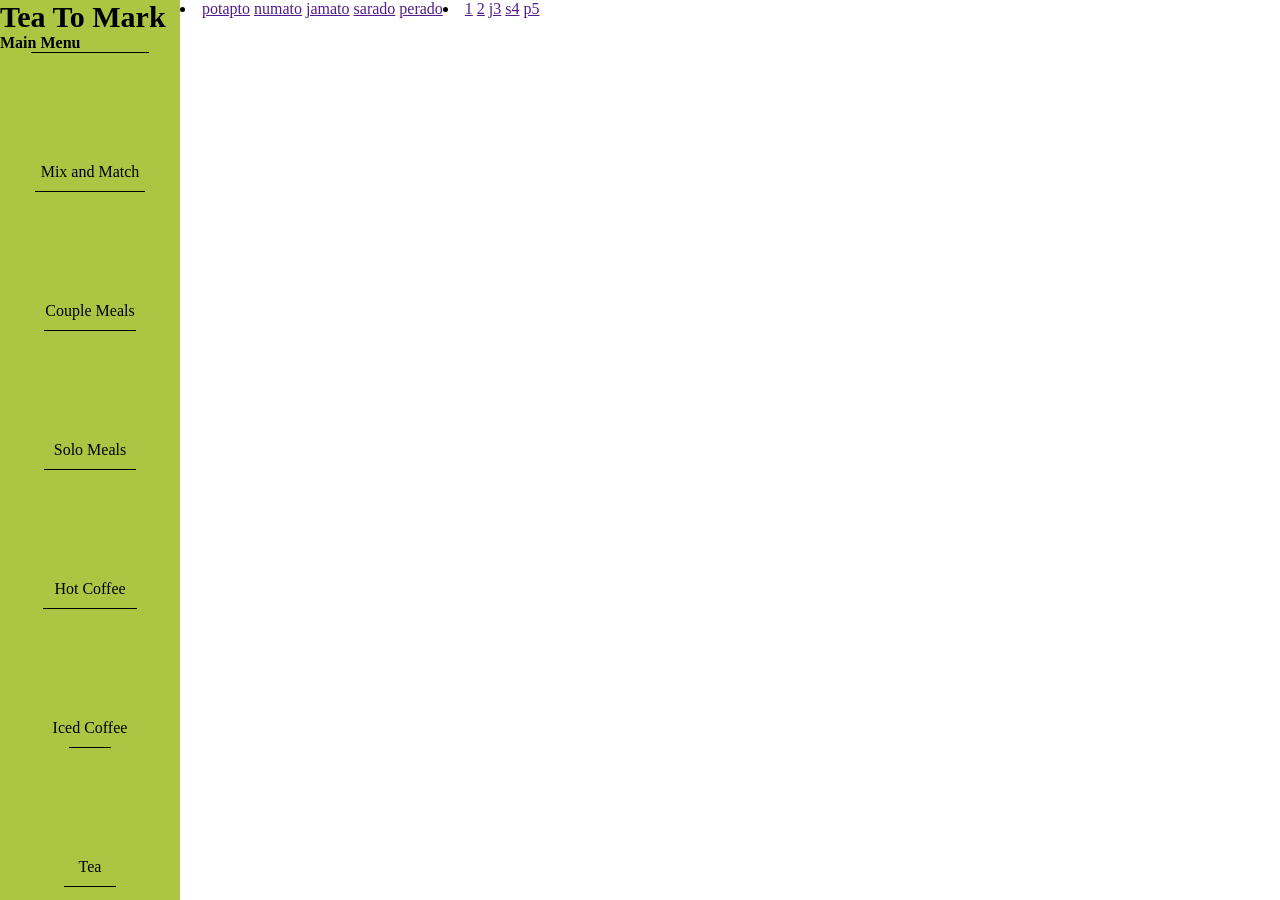
==== side.html @ ec646d8c "Add files via upload" ====
<!doctype html>
<html lang="en">
  <head>
    <meta charset="UTF-8" />
    <meta name="viewport" content="width=device-width, initial-scale=1.0" />
    <title>Document</title>
    <link rel="stylesheet" href="side.css" />
  </head>
  <body>
    <div class="container">
      <aside class="sidebar">
        <h1>Tea To Mark</h1>
        <h4><span>Main Menu</span></h4>
        <li class="side_list">
          <a class="menu" href="#"
            ><img src="picture/Mix and Match.png" alt="" /> Mix and Match</a
          >
          <a class="menu" href="#"
            ><img src="picture/Couple Meals.png" alt="" /> Couple Meals</a
          >
          <a class="menu" href="#"
            ><img src="picture/Solo Meals.png" alt="" />Solo Meals</a
          >
          <a class="menu" href="#"
            ><img src="picture/hot.png" alt="" />Hot Coffee</a
          >
          <a class="menu" href="#"
            ><img src="picture/iced.png" alt="" />Iced Coffee</a
          >
          <a class="menu" href="#"><img src="picture/tea.png" alt="" />Tea</a>
          <a class="menu" href="#"
            ><img src="picture/bites.png" alt="" />Bites</a
          >
        </li>
      </aside>

      <aside class="main">
        <div class="defult">
          <li>
            <a href="">potapto</a>
            <a href="">numato</a>
            <a href="">jamato</a>
            <a href="">sarado</a>
            <a href="">perado</a>
          </li>
        </div>
        <div class="mix_and_match">
          <li>
            <a href="">1</a>
            <a href="">2</a>
            <a href="">j3</a>
            <a href="">s4</a>
            <a href="">p5</a>
          </li>
        </div>
      </aside>
    </div>
  </body>
</html>
---- side.css ----
* {
    padding: 0;
    margin: 0;
}

h1{font-size: 30px;}
/* h1,h4{position: fixed;} */

.sidebar {
    position: fixed;
    top: 0; left: 0;
    height: 100%; width: 20vh;
    display: flex;
    flex-direction: column;
    background-color: rgb(173, 197, 67);
    overflow-y: auto;  /* para malagyan ng scroll */
}

.side_list {
    display: flex;
    flex-direction: column;
    padding-bottom: 20px;
    align-items: center;
    justify-content: center;
}
.menu {
    text-decoration: none;
    color: black;
    padding: 10px;
    display: grid;
    border-top: solid 1px;

}

.menu:hover{
    background-color: aqua;
}

img {
    height: 100px;

}

.main {
    position: fixed;
    top: 0; left: 20vh;
    display: flex;
    /* width: 70vh; */
}
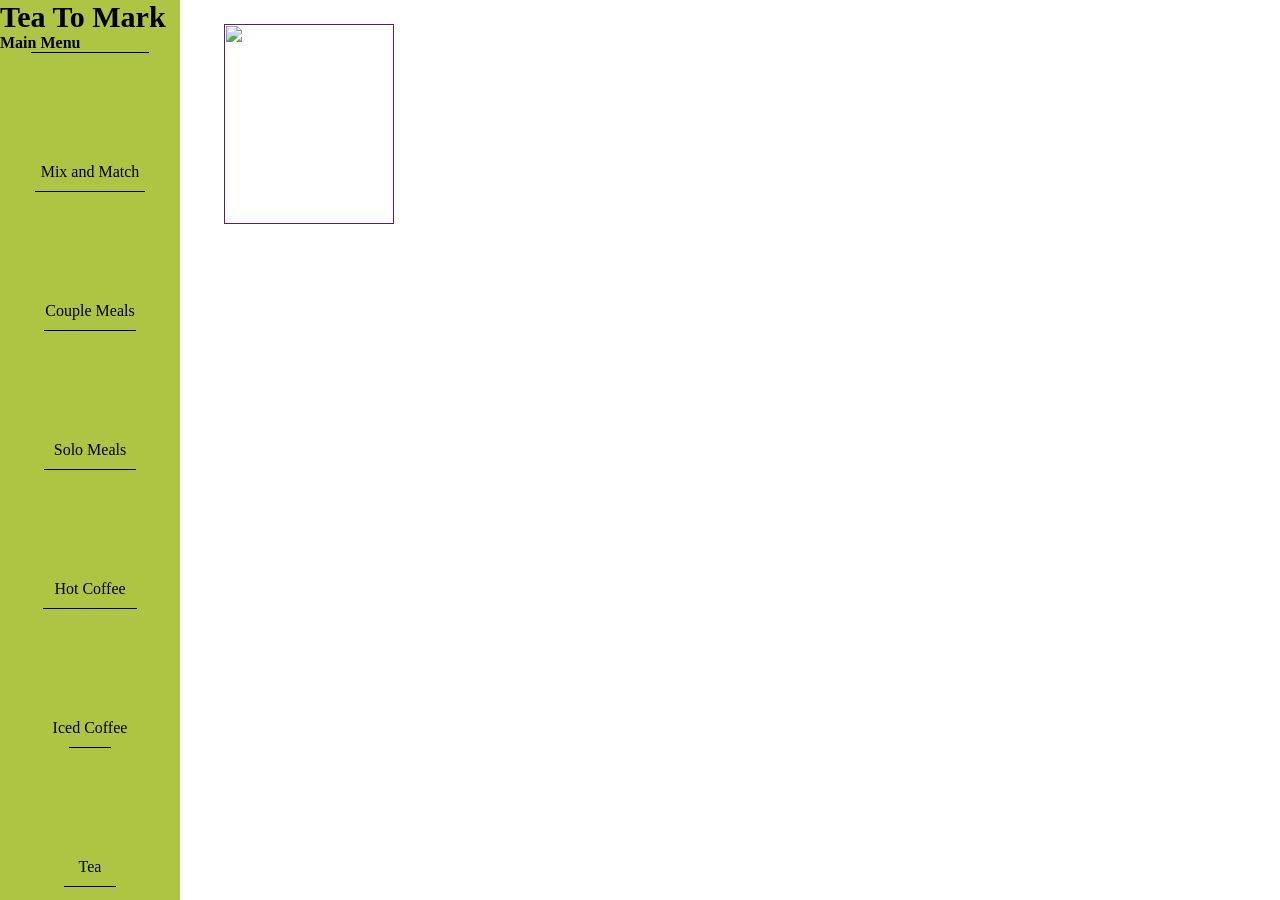
==== commit 7077e010: "Update side.html" ====
--- a/side.html
+++ b/side.html
@@ -12,30 +12,37 @@
         <h1>Tea To Mark</h1>
         <h4><span>Main Menu</span></h4>
         <li class="side_list">
-          <a class="menu" href="#"
-            ><img src="picture/Mix and Match.png" alt="" /> Mix and Match</a
+          <a class="menu" id="mix_and_match" href="#">
+            <img class="side_icon" src="picture/Mix and Match.png" alt="" /> Mix
+            and Match
+          </a>
+          <!-- <button class="startbtn">Order</button> -->
+          <a class="menu" id="couple_meal" href="#"
+            ><img class="side_icon" src="picture/Couple Meals.png" alt="" />
+            Couple Meals</a
           >
-          <a class="menu" href="#"
-            ><img src="picture/Couple Meals.png" alt="" /> Couple Meals</a
+          <a class="menu" id="solo_meal" href="#"
+            ><img class="side_icon" src="picture/Solo Meals.png" alt="" />Solo
+            Meals</a
           >
-          <a class="menu" href="#"
-            ><img src="picture/Solo Meals.png" alt="" />Solo Meals</a
+          <a class="menu" id="hot" href="#"
+            ><img class="side_icon" src="picture/hot.png" alt="" />Hot Coffee</a
           >
-          <a class="menu" href="#"
-            ><img src="picture/hot.png" alt="" />Hot Coffee</a
+          <a class="menu" id="iced" href="#"
+            ><img class="side_icon" src="picture/iced.png" alt="" />Iced
+            Coffee</a
           >
-          <a class="menu" href="#"
-            ><img src="picture/iced.png" alt="" />Iced Coffee</a
+          <a class="menu" id="tea" href="#"
+            ><img class="side_icon" src="picture/tea.png" alt="" />Tea</a
           >
-          <a class="menu" href="#"><img src="picture/tea.png" alt="" />Tea</a>
-          <a class="menu" href="#"
-            ><img src="picture/bites.png" alt="" />Bites</a
+          <a class="menu" id="bites" href="#"
+            ><img class="side_icon" src="picture/bites.png" alt="" />Bites</a
           >
         </li>
       </aside>
 
       <aside class="main">
-        <div class="defult">
+        <!-- <div class="defult active">
           <li>
             <a href="">potapto</a>
             <a href="">numato</a>
@@ -52,8 +59,130 @@
             <a href="">s4</a>
             <a href="">p5</a>
           </li>
+        </div> -->
+        <!-- <div class="bites">
+          <li>
+            <a href=""><img src="picture/bites/burger.png" alt="" /></a>
+            <a href=""><img src="picture/bites/chicken.png" alt="" /></a>
+            <a href=""><img src="picture/bites/fries.png" alt="" /></a>
+            <a href=""><img src="picture/bites/hotdog.png" alt="" /></a>
+            <a href=""><img src="picture/bites/pizza.png" alt="" /></a>
+            <a href=""><img src="picture/bites/shawarma.png" alt="" /></a>
+          </li>
+        </div> -->
+        <div class="bites">
+          <li>
+            <a href=""
+              ><img class="Afritado" src="picture/solo/Afritado.png" alt=""
+            /></a>
+            <a> <img class="Buldok" src="picture/solo/Buldok.png" alt="" /></a>
+            <a href=""
+              ><img class="Pilay" src="picture/solo/Chicken Pilay.png" alt=""
+            /></a>
+            <a href=""
+              ><img class="Chilog" src="picture/solo/Chilog.png" alt=""
+            /></a>
+            <a href=""
+              ><img
+                class="Pesto"
+                src="picture/solo/Garden Pesto Pasta.png"
+                alt=""
+            /></a>
+            <a href=""
+              ><img
+                class="Linguine"
+                src="picture/solo/Garlic Shrimp Linguine.png"
+                alt=""
+            /></a>
+            <a href=""
+              ><img
+                class="Tuna"
+                src="picture/solo/Mediterranean Tuna Salad.png"
+                alt=""
+            /></a>
+            <a href=""
+              ><img
+                class="Penne"
+                src="picture/solo/Penne Arrabbiata.png"
+                alt=""
+            /></a>
+            <a href=""
+              ><img class="Ramen" src="picture/solo/Ramen.png" alt=""
+            /></a>
+          </li>
+        </div>
+        <div class="hot">
+          <li>
+            <a href=""
+              ><img src="picture/hot coffee/americano coffee.png" alt=""
+            /></a>
+            <a href=""><img src="picture/hot coffee/Barako.png" alt="" /></a>
+            <a href=""
+              ><img
+                src="picture/hot coffee/Brown Butter Cinnamon Latte.png"
+                alt=""
+            /></a>
+            <a href=""
+              ><img src="picture/hot coffee/Cappuccino.png" alt=""
+            /></a>
+            <a href=""><img src="picture/hot coffee/crockpot.png" alt="" /></a>
+            <a href=""><img src="picture/hot coffee/Espresso.png" alt="" /></a>
+            <a href=""
+              ><img src="picture/hot coffee/greatest white.png" alt=""
+            /></a>
+            <a href=""><img src="picture/hot coffee/MIlo.png" alt="" /></a>
+          </li>
+        </div>
+        <div class="iced">
+          <li>
+            <a href=""
+              ><img src="picture/ice coffee/Caramel Macchiato.png" alt=""
+            /></a>
+            <a href=""
+              ><img
+                src="picture/ice coffee/Creamy Strawberry Milkshake.png"
+                alt=""
+            /></a>
+            <a href=""
+              ><img src="picture/ice coffee/Iced Coffee Splash.png" alt=""
+            /></a>
+            <a href=""
+              ><img src="picture/ice coffee/Iced Made Taho.png" alt=""
+            /></a>
+            <a href=""
+              ><img src="picture/ice coffee/iced Match Latte.png" alt=""
+            /></a>
+            <a href=""
+              ><img src="picture/ice coffee/Strawberry Matcha.png" alt=""
+            /></a>
+          </li>
+        </div>
+        <div class="bites">
+          <li>
+            <a href=""><img src="picture/tea/Blue Pea Fizz.png" alt="" /></a>
+            <a href=""><img src="picture/tea/Breeze.png" alt="" /></a>
+            <a href=""><img src="picture/tea/Nestea.png" alt="" /></a>
+            <a href=""><img src="picture/tea/Rose Infusion.png" alt="" /></a>
+            <a href=""><img src="picture/tea/smoothie.png" alt="" /></a>
+            <a href=""><img src="picture/tea/spritemixz.png" alt="" /></a>
+            <a href=""><img src="picture/tea/wine cocktails.png" alt="" /></a>
+          </li>
+        </div>
+        <div class="bites">
+          <li>
+            <a href=""><img src="picture/bites/burger.png" alt="" /></a>
+            <a href=""><img src="picture/bites/cockies.png" alt="" /></a>
+            <a href=""><img src="picture/bites/chicken.png" alt="" /></a>
+            <a href=""><img src="picture/bites/Croissant.png" alt="" /></a>
+            <a href=""><img src="picture/bites/CupCake.png" alt="" /></a>
+            <a href=""><img src="picture/bites/fries.png" alt="" /></a>
+            <a href=""><img src="picture/bites/hotdog.png" alt="" /></a>
+            <a href=""><img src="picture/bites/pizza.png" alt="" /></a>
+            <a href=""><img src="picture/bites/shawarma.png" alt="" /></a>
+          </li>
         </div>
       </aside>
     </div>
   </body>
+  <script src="side.js"></script>
 </html>
--- a/side.css
+++ b/side.css
@@ -9,11 +9,12 @@
 .sidebar {
     position: fixed;
     top: 0; left: 0;
-    height: 100%; width: 20vh;
+    height: 100%; width: 180px;
     display: flex;
     flex-direction: column;
     background-color: rgb(173, 197, 67);
     overflow-y: auto;  /* para malagyan ng scroll */
+    z-index: 10;
 }
 
 .side_list {
@@ -22,6 +23,7 @@
     padding-bottom: 20px;
     align-items: center;
     justify-content: center;
+    list-style: none; /* remove bullet points */
 }
 .menu {
     text-decoration: none;
@@ -35,15 +37,45 @@
 .menu:hover{
     background-color: aqua;
 }
-
+.side_icon{height: 100px;}
 img {
     height: 100px;
+    
 
 }
+
+
+/* .crop{
+    height: 200px;
+    background-color: red;
+} */
+
+
+.Buldok, .Pilay, .Chilog, .Pesto, .Linguine,.Tuna,.Penne,.Ramen{ 
+    height: 200px;
+    
+    }
+    .Afritado{height: 180px;}
+    .Tuna{height: 250px;}
+    .Linguine{width: 170px;}
+    .Buldok{height: 150px;}
 
 .main {
     position: fixed;
     top: 0; left: 20vh;
+    
+    /* align-items: center; */
+    /* width: 70vh; */
+    height: 100vh;  /* need nito para mag scroll */
+    /* min-width: 100vh; */
+    overflow-y: auto;  /* to scroll */
+    padding: 24px;
+    flex-direction: column;
+    list-style: none; /* remove bullet points */
+}
+
+/* .bites {
     display: flex;
-    /* width: 70vh; */
-}+    justify-content: center;
+    align-items: center;
+} */
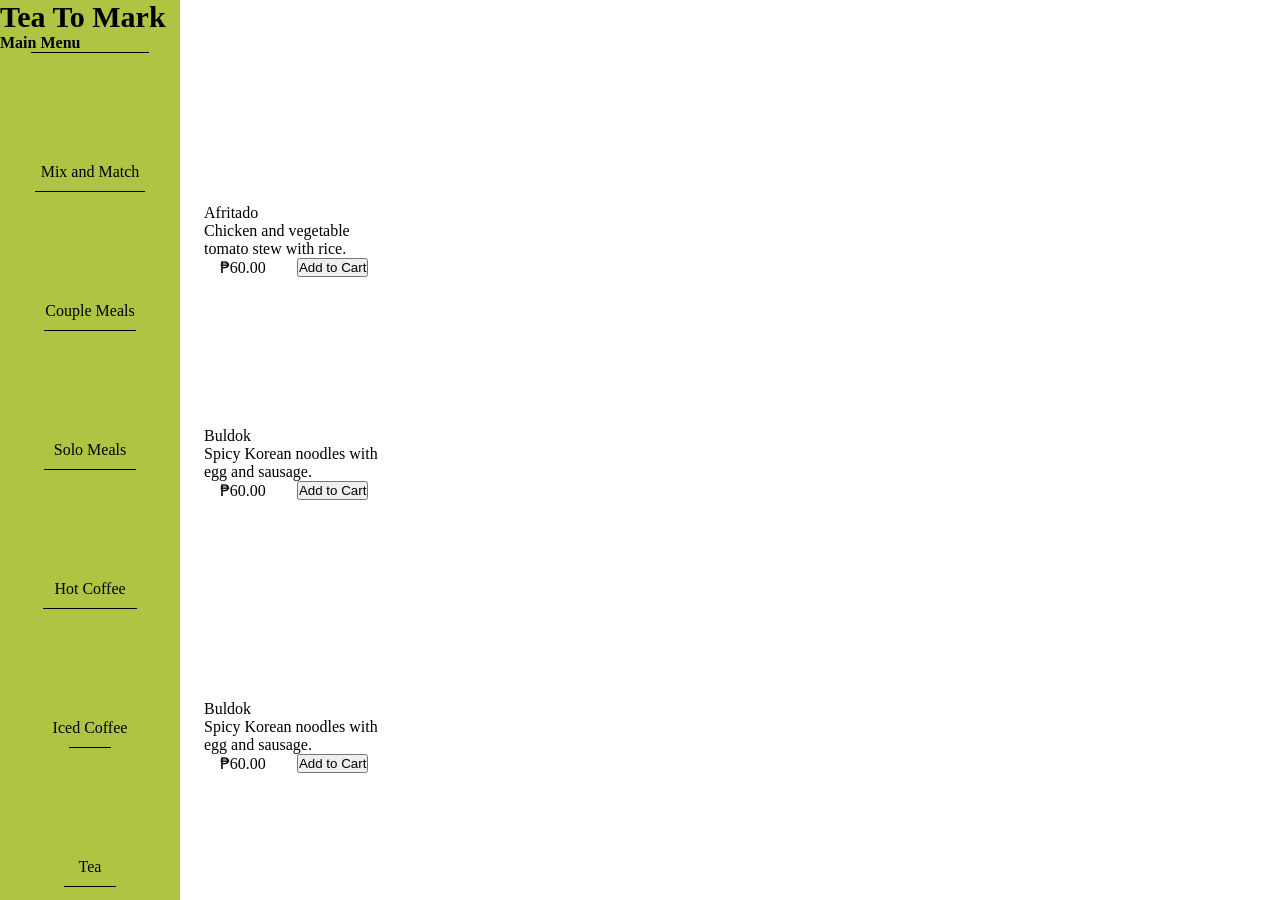
==== commit c3f64f24: "Enhance side.html with Font Awesome and item details nasa new folder sya sa webdev" ====
--- a/side.html
+++ b/side.html
@@ -5,6 +5,13 @@
     <meta name="viewport" content="width=device-width, initial-scale=1.0" />
     <title>Document</title>
     <link rel="stylesheet" href="side.css" />
+    <link
+      rel="stylesheet"
+      href="https://cdnjs.cloudflare.com/ajax/libs/font-awesome/7.0.1/css/all.min.css"
+      integrity="sha512-2SwdPD6INVrV/lHTZbO2nodKhrnDdJK9/kg2XD1r9uGqPo1cUbujc+IYdlYdEErWNu69gVcYgdxlmVmzTWnetw=="
+      crossorigin="anonymous"
+      referrerpolicy="no-referrer"
+    />
   </head>
   <body>
     <div class="container">
@@ -72,43 +79,198 @@
         </div> -->
         <div class="bites">
           <li>
-            <a href=""
-              ><img class="Afritado" src="picture/solo/Afritado.png" alt=""
-            /></a>
-            <a> <img class="Buldok" src="picture/solo/Buldok.png" alt="" /></a>
-            <a href=""
-              ><img class="Pilay" src="picture/solo/Chicken Pilay.png" alt=""
-            /></a>
-            <a href=""
-              ><img class="Chilog" src="picture/solo/Chilog.png" alt=""
-            /></a>
-            <a href=""
-              ><img
-                class="Pesto"
-                src="picture/solo/Garden Pesto Pasta.png"
-                alt=""
-            /></a>
-            <a href=""
-              ><img
-                class="Linguine"
-                src="picture/solo/Garlic Shrimp Linguine.png"
-                alt=""
-            /></a>
-            <a href=""
-              ><img
-                class="Tuna"
-                src="picture/solo/Mediterranean Tuna Salad.png"
-                alt=""
-            /></a>
-            <a href=""
-              ><img
-                class="Penne"
-                src="picture/solo/Penne Arrabbiata.png"
-                alt=""
-            /></a>
-            <a href=""
-              ><img class="Ramen" src="picture/solo/Ramen.png" alt=""
-            /></a>
+            <!-- <a href="">
+              <div class="food">
+                <img class="Afritado" src="picture/solo/Afritado.png" alt="" />
+                <div class="info">
+                  <div class="top_info">
+                    <p class="title">Afritado</p>
+                    <p class="price">₱60</p>
+                  </div>
+                  <button>Buy</button>
+                </div>
+              </div>
+            </a> -->
+            <a>
+              <div class="food">
+                <img class="Afritado" src="picture/solo/Afritado.png" alt="" />
+                <div class="info">
+                  <p class="title">Afritado</p>
+                  <p class="descept">
+                    Chicken and vegetable tomato stew with rice.
+                  </p>
+                  <div class="top_info">
+                    <p class="price">₱60.00</p>
+                    <button>
+                      Add to Cart <i class="fa-solid fa-cart-shopping"></i>
+                    </button>
+                  </div>
+                </div>
+              </div>
+            </a>
+            <a>
+              <div class="food">
+                <img class="Buldok" src="picture/solo/Buldok.png" alt="" />
+                <div class="info">
+                  <p class="title">Buldok</p>
+                  <p class="descept">
+                    Spicy Korean noodles with egg and sausage.
+                  </p>
+                  <div class="top_info">
+                    <p class="price">₱60.00</p>
+                    <button>
+                      Add to Cart <i class="fa-solid fa-cart-shopping"></i>
+                    </button>
+                  </div>
+                </div>
+              </div>
+            </a>
+
+            <a>
+              <div class="food">
+                <img
+                  class="Pilay"
+                  src="picture/solo/Chicken Pilay.png"
+                  alt=""
+                />
+                <div class="info">
+                  <p class="title">Buldok</p>
+                  <p class="descept">
+                    Spicy Korean noodles with egg and sausage.
+                  </p>
+                  <div class="top_info">
+                    <p class="price">₱60.00</p>
+                    <button>
+                      Add to Cart <i class="fa-solid fa-cart-shopping"></i>
+                    </button>
+                  </div>
+                </div>
+              </div>
+            </a>
+
+            <a>
+              <div class="food">
+                <img class="Chilog" src="picture/solo/Chilog.png" alt="" />
+                <div class="info">
+                  <p class="title">Buldok</p>
+                  <p class="descept">
+                    Spicy Korean noodles with egg and sausage.
+                  </p>
+                  <div class="top_info">
+                    <p class="price">₱60.00</p>
+                    <button>
+                      Add to Cart <i class="fa-solid fa-cart-shopping"></i>
+                    </button>
+                  </div>
+                </div>
+              </div>
+            </a>
+
+            <a>
+              <div class="food">
+                <img
+                  class="Pesto"
+                  src="picture/solo/Garden Pesto Pasta.png"
+                  alt=""
+                />
+                <div class="info">
+                  <p class="title">Buldok</p>
+                  <p class="descept">
+                    Spicy Korean noodles with egg and sausage.
+                  </p>
+                  <div class="top_info">
+                    <p class="price">₱60.00</p>
+                    <button>
+                      Add to Cart <i class="fa-solid fa-cart-shopping"></i>
+                    </button>
+                  </div>
+                </div>
+              </div>
+            </a>
+
+            <a>
+              <div class="food">
+                <img
+                  class="Linguine"
+                  src="picture/solo/Garlic Shrimp Linguine.png"
+                  alt=""
+                />
+                <div class="info">
+                  <p class="title">Buldok</p>
+                  <p class="descept">
+                    Spicy Korean noodles with egg and sausage.
+                  </p>
+                  <div class="top_info">
+                    <p class="price">₱60.00</p>
+                    <button>
+                      Add to Cart <i class="fa-solid fa-cart-shopping"></i>
+                    </button>
+                  </div>
+                </div>
+              </div>
+            </a>
+
+            <a>
+              <div class="food">
+                <img
+                  class="Tuna"
+                  src="picture/solo/Mediterranean Tuna Salad.png"
+                  alt=""
+                />
+                <div class="info">
+                  <p class="title">Buldok</p>
+                  <p class="descept">
+                    Spicy Korean noodles with egg and sausage.
+                  </p>
+                  <div class="top_info">
+                    <p class="price">₱60.00</p>
+                    <button>
+                      Add to Cart <i class="fa-solid fa-cart-shopping"></i>
+                    </button>
+                  </div>
+                </div>
+              </div>
+            </a>
+
+            <a>
+              <div class="food">
+                <img
+                  class="Penne"
+                  src="picture/solo/Penne Arrabbiata.png"
+                  alt=""
+                />
+                <div class="info">
+                  <p class="title">Buldok</p>
+                  <p class="descept">
+                    Spicy Korean noodles with egg and sausage.
+                  </p>
+                  <div class="top_info">
+                    <p class="price">₱60.00</p>
+                    <button>
+                      Add to Cart <i class="fa-solid fa-cart-shopping"></i>
+                    </button>
+                  </div>
+                </div>
+              </div>
+            </a>
+
+            <a>
+              <div class="food">
+                <img class="Ramen" src="picture/solo/Ramen.png" alt="" />
+                <div class="info">
+                  <p class="title">Buldok</p>
+                  <p class="descept">
+                    Spicy Korean noodles with egg and sausage.
+                  </p>
+                  <div class="top_info">
+                    <p class="price">₱60.00</p>
+                    <button>
+                      Add to Cart <i class="fa-solid fa-cart-shopping"></i>
+                    </button>
+                  </div>
+                </div>
+              </div>
+            </a>
           </li>
         </div>
         <div class="hot">
--- a/side.css
+++ b/side.css
@@ -60,6 +60,21 @@
     .Linguine{width: 170px;}
     .Buldok{height: 150px;}
 
+
+.food{
+    display: flex;
+    flex-direction: column;
+    width: 180px;
+}
+.food.button{
+    width: 50px;
+}
+.top_info{
+    display: flex;
+    justify-content: space-around;
+    /* text-decoration: underline; */
+}
+
 .main {
     position: fixed;
     top: 0; left: 20vh;
@@ -79,3 +94,4 @@
     justify-content: center;
     align-items: center;
 } */
+
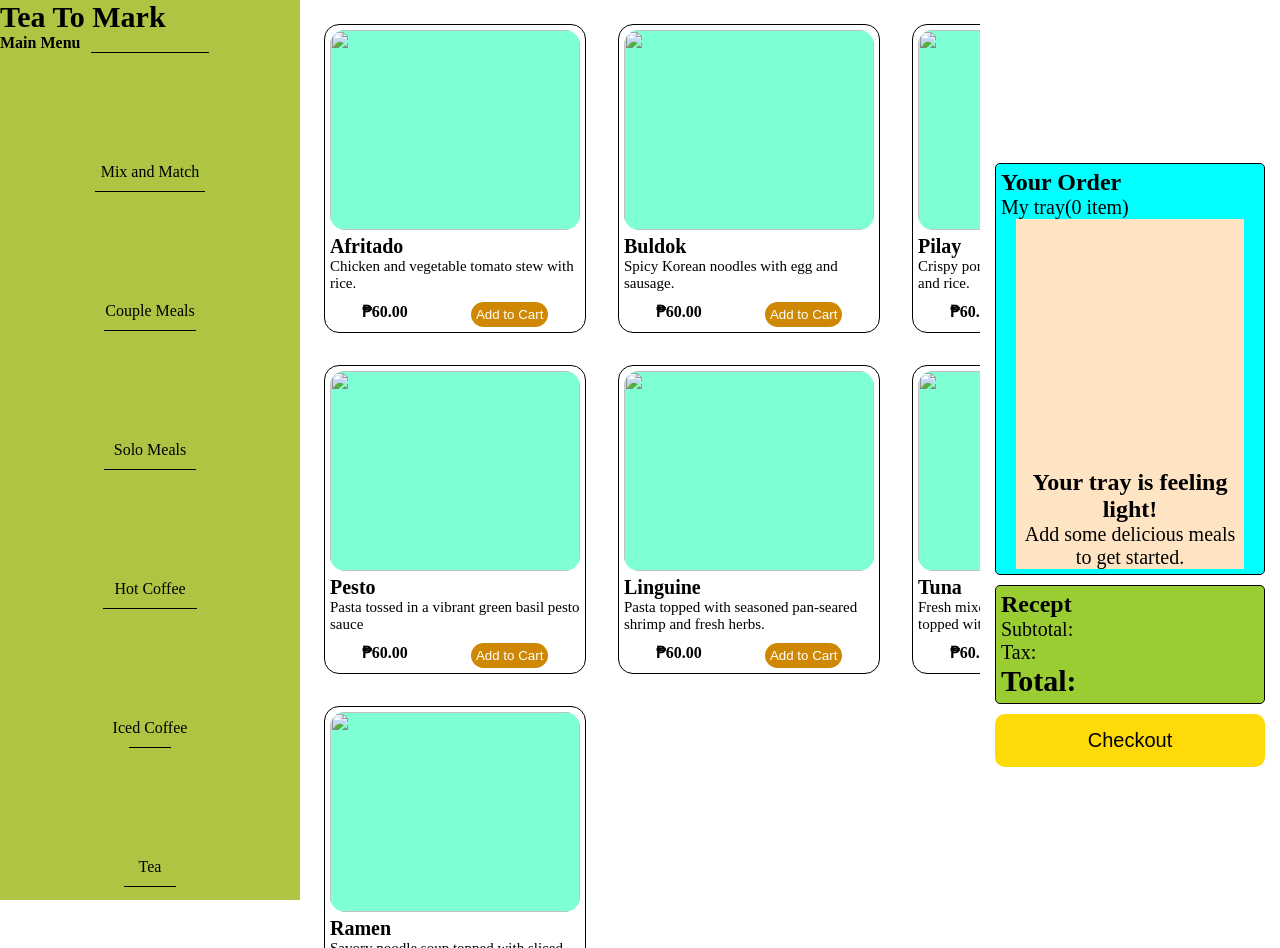
==== commit c170884e: "Update side.html" ====
--- a/side.html
+++ b/side.html
@@ -134,9 +134,9 @@
                   alt=""
                 />
                 <div class="info">
-                  <p class="title">Buldok</p>
-                  <p class="descept">
-                    Spicy Korean noodles with egg and sausage.
+                  <p class="title">Pilay</p>
+                  <p class="descept">
+                    Crispy pork cutlet with Japanese curry and rice.
                   </p>
                   <div class="top_info">
                     <p class="price">₱60.00</p>
@@ -152,9 +152,9 @@
               <div class="food">
                 <img class="Chilog" src="picture/solo/Chilog.png" alt="" />
                 <div class="info">
-                  <p class="title">Buldok</p>
-                  <p class="descept">
-                    Spicy Korean noodles with egg and sausage.
+                  <p class="title">Chilog</p>
+                  <p class="descept">
+                    Crispy cutlet and egg in savory broth over rice.
                   </p>
                   <div class="top_info">
                     <p class="price">₱60.00</p>
@@ -174,9 +174,9 @@
                   alt=""
                 />
                 <div class="info">
-                  <p class="title">Buldok</p>
-                  <p class="descept">
-                    Spicy Korean noodles with egg and sausage.
+                  <p class="title">Pesto</p>
+                  <p class="descept">
+                    Pasta tossed in a vibrant green basil pesto sauce
                   </p>
                   <div class="top_info">
                     <p class="price">₱60.00</p>
@@ -196,9 +196,10 @@
                   alt=""
                 />
                 <div class="info">
-                  <p class="title">Buldok</p>
-                  <p class="descept">
-                    Spicy Korean noodles with egg and sausage.
+                  <p class="title">Linguine</p>
+                  <p class="descept">
+                    Pasta topped with seasoned pan-seared shrimp and fresh
+                    herbs.
                   </p>
                   <div class="top_info">
                     <p class="price">₱60.00</p>
@@ -218,9 +219,10 @@
                   alt=""
                 />
                 <div class="info">
-                  <p class="title">Buldok</p>
-                  <p class="descept">
-                    Spicy Korean noodles with egg and sausage.
+                  <p class="title">Tuna</p>
+                  <p class="descept">
+                    Fresh mixed greens and cherry tomatoes topped with sliced
+                    grilled meat.
                   </p>
                   <div class="top_info">
                     <p class="price">₱60.00</p>
@@ -240,9 +242,10 @@
                   alt=""
                 />
                 <div class="info">
-                  <p class="title">Buldok</p>
-                  <p class="descept">
-                    Spicy Korean noodles with egg and sausage.
+                  <p class="title">Penne</p>
+                  <p class="descept">
+                    Penne pasta coated in a rich red tomato sauce and garnished
+                    with basil.
                   </p>
                   <div class="top_info">
                     <p class="price">₱60.00</p>
@@ -258,26 +261,44 @@
               <div class="food">
                 <img class="Ramen" src="picture/solo/Ramen.png" alt="" />
                 <div class="info">
-                  <p class="title">Buldok</p>
-                  <p class="descept">
-                    Spicy Korean noodles with egg and sausage.
-                  </p>
-                  <div class="top_info">
-                    <p class="price">₱60.00</p>
-                    <button>
-                      Add to Cart <i class="fa-solid fa-cart-shopping"></i>
-                    </button>
-                  </div>
-                </div>
-              </div>
-            </a>
-          </li>
-        </div>
-        <div class="hot">
-          <li>
-            <a href=""
-              ><img src="picture/hot coffee/americano coffee.png" alt=""
-            /></a>
+                  <p class="title">Ramen</p>
+                  <p class="descept">
+                    Savory noodle soup topped with sliced beef, a soft-boiled
+                    egg, and green onions.
+                  </p>
+                  <div class="top_info">
+                    <p class="price">₱60.00</p>
+                    <button>
+                      Add to Cart <i class="fa-solid fa-cart-shopping"></i>
+                    </button>
+                  </div>
+                </div>
+              </div>
+            </a>
+          </li>
+        </div>
+
+        <!-- <div class="hot">
+          
+          <li>
+            <a>
+              <div class="food">
+                <img src="picture/hot coffee/americano coffee.png" alt="" />
+                <div class="info">
+                  <p class="title">Afritado</p>
+                  <p class="descept">
+                    Chicken and vegetable tomato stew with rice.
+                  </p>
+                  <div class="top_info">
+                    <p class="price">₱60.00</p>
+                    <button>
+                      Add to Cart <i class="fa-solid fa-cart-shopping"></i>
+                    </button>
+                  </div>
+                </div>
+              </div>
+            </a>
+            <a href=""></a>
             <a href=""><img src="picture/hot coffee/Barako.png" alt="" /></a>
             <a href=""
               ><img
@@ -342,7 +363,25 @@
             <a href=""><img src="picture/bites/pizza.png" alt="" /></a>
             <a href=""><img src="picture/bites/shawarma.png" alt="" /></a>
           </li>
-        </div>
+        </div>-->
+      </aside>
+      <aside class="info_sidebar">
+        <div class="order">
+          <h2>Your Order</h2>
+          <p>My tray(0 item)</p>
+          <div class="no_item">
+            <img class="bag" src="picture/noItem.png" alt="" />
+            <h2>Your tray is feeling light!</h2>
+            <p>Add some delicious meals to get started.</p>
+          </div>
+        </div>
+        <div class="payment">
+          <h2>Recept</h2>
+          <p>Subtotal:</p>
+          <p>Tax:</p>
+          <h1>Total:</h1>
+        </div>
+        <button class="Checkout">Checkout</button>
       </aside>
     </div>
   </body>
--- a/side.css
+++ b/side.css
@@ -3,19 +3,45 @@
     margin: 0;
 }
 
+/* .main {min-height: 100vh;} */
+
 h1{font-size: 30px;}
 /* h1,h4{position: fixed;} */
 
+
+.container {
+    display: grid;
+    grid-template-columns: 300px 1fr 300px;
+    height: 100vh; 
+}
+
 .sidebar {
-    position: fixed;
-    top: 0; left: 0;
-    height: 100%; width: 180px;
     display: flex;
     flex-direction: column;
     background-color: rgb(173, 197, 67);
-    overflow-y: auto;  /* para malagyan ng scroll */
-    z-index: 10;
+    overflow-y: auto;  
+    z-index: 10; 
 }
+
+.main {
+    height: 100%; 
+    display: flex;
+    flex-direction: column;
+    overflow-y: auto;  
+    padding: 24px;
+    list-style: none; 
+}
+
+.info_sidebar {
+    height: 100%;
+    padding: 15px;
+    display: flex;
+    flex-direction: column;
+    gap: 10px;
+    justify-content: center;
+}
+
+
 
 .side_list {
     display: flex;
@@ -52,20 +78,30 @@
 
 
 .Buldok, .Pilay, .Chilog, .Pesto, .Linguine,.Tuna,.Penne,.Ramen{ 
-    height: 200px;
+    height: 200px; width: 250px;
     
     }
-    .Afritado{height: 180px;}
-    .Tuna{height: 250px;}
-    .Linguine{width: 170px;}
-    .Buldok{height: 150px;}
+    .Afritado{height: 200px;width: 250px;}
+    .Tuna{height: 200px;width: 250px;}
+    .Linguine{height: 200px;width: 250px;}
+    .Buldok{height: 200px;width: 250px;}
 
 
 .food{
     display: flex;
     flex-direction: column;
-    width: 180px;
+    width: 250px;
+    border: 1px solid;
+    padding: 5px;
+    border-radius: 15px;
 }
+
+.food img{
+    background-color: aquamarine;
+    border-radius: 15px;
+    margin-bottom: 5px;
+}
+
 .food.button{
     width: 50px;
 }
@@ -73,25 +109,78 @@
     display: flex;
     justify-content: space-around;
     /* text-decoration: underline; */
+    margin-top: 10px;
 }
 
-.main {
-    position: fixed;
-    top: 0; left: 20vh;
-    
-    /* align-items: center; */
-    /* width: 70vh; */
-    height: 100vh;  /* need nito para mag scroll */
-    /* min-width: 100vh; */
-    overflow-y: auto;  /* to scroll */
-    padding: 24px;
-    flex-direction: column;
-    list-style: none; /* remove bullet points */
+
+.bites {
+    padding-bottom: 50px;
 }
 
-/* .bites {
+.descept{
+    font-size: 15px;
+}
+
+.title {
+    font-size: 20px;
+    font-weight: 600;
+}
+
+.price{
+    font-weight: 600;
+}
+
+.top_info button{
+    background-color: rgb(207, 136, 4);
+    border: none;
+    padding: 5px;
+    border-radius: 50px;
+    color: white;
+}
+
+
+.bites li{
+    display: grid;
+    grid-template-columns: repeat(4,1fr);
+    gap: 2rem;
+}
+
+
+
+/* info side bar */
+.order, .payment {
+    border: 1px solid; border-radius: 5px; padding: 5px; width: auto; background-color: yellowgreen;
+}
+
+.order{
+   /* display: flex;
+   flex-direction: column;
+   justify-content: center;
+   align-items: center; */
+   background-color: aqua;
+
+}
+
+.no_item {
     display: flex;
+    flex-direction: column;
     justify-content: center;
     align-items: center;
-} */
+    /* width: 100%; */
+    background-color: bisque;
+    margin:  0 15px 0 15px;
+    text-align: center;
+}
+ .bag{
+    height: 250px;
+ }
 
+ .order p, .payment p{font-size: 20px;}
+
+ .Checkout {
+    background-color: rgba(255, 217, 0, 0.966);
+    border: none;
+    font-size: 20px;
+    padding: 15px;
+    border-radius: 10px;
+ }
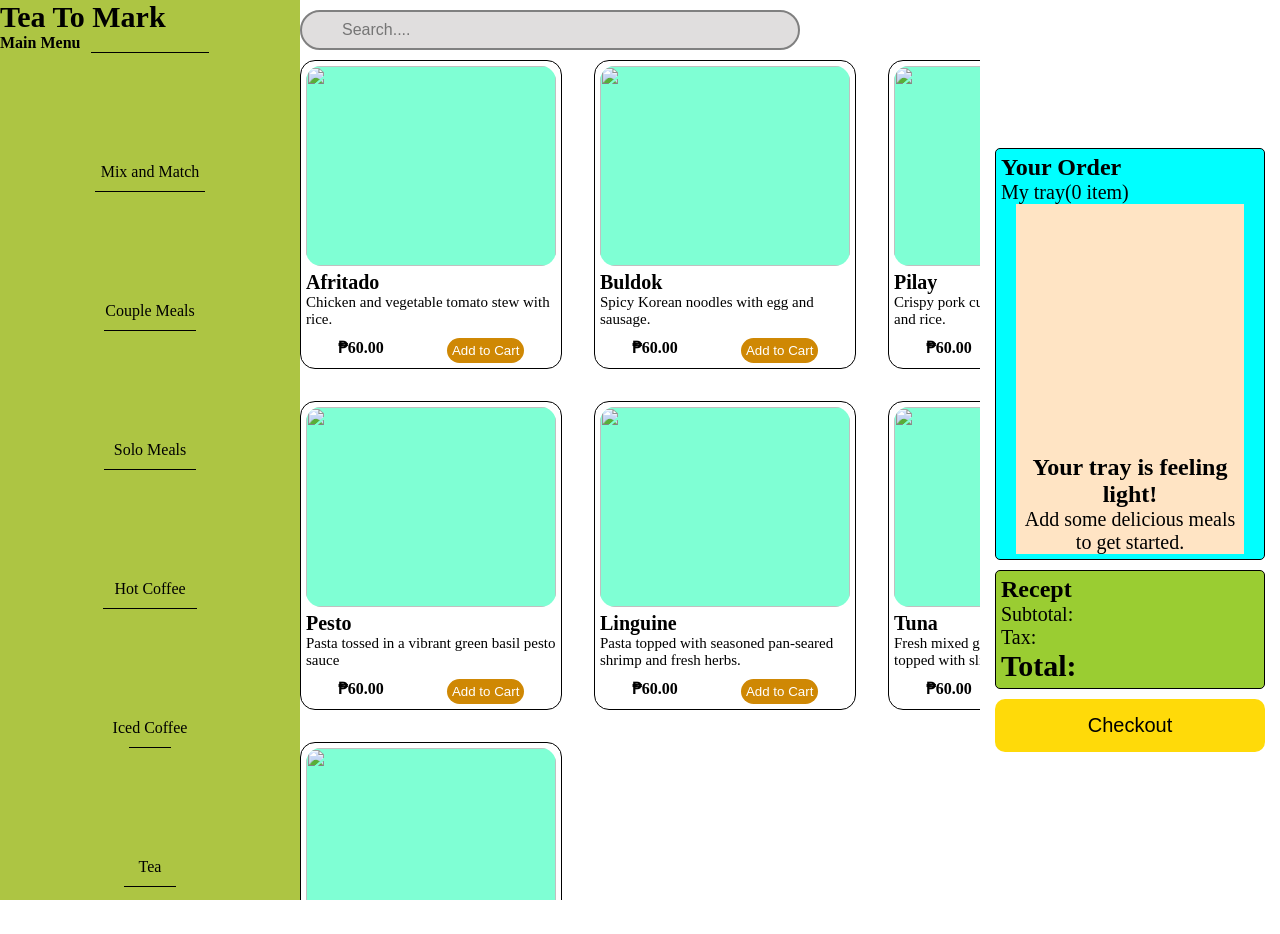
==== commit c37c11b9: "Update print statement to 'Goodbye World'" ====
--- a/side.html
+++ b/side.html
@@ -49,6 +49,14 @@
       </aside>
 
       <aside class="main">
+        <!-- <div class="nav">
+          <input type="Search" />
+          <p><i class="fa-solid fa-magnifying-glass"></i>Search....</p>
+        </div> -->
+        <div class="nav">
+          <i class="fa-solid fa-magnifying-glass search-icon"></i>
+          <input type="search" placeholder="Search...." />
+        </div>
         <!-- <div class="defult active">
           <li>
             <a href="">potapto</a>
--- a/side.css
+++ b/side.css
@@ -1,6 +1,12 @@
 * {
     padding: 0;
     margin: 0;
+}
+
+html, body {
+    height: 100vh;
+    width: 100vw;
+    overflow: hidden; /* Prevents the whole page from scrolling */
 }
 
 /* .main {min-height: 100vh;} */
@@ -28,12 +34,13 @@
     display: flex;
     flex-direction: column;
     overflow-y: auto;  
-    padding: 24px;
+    padding-top: 10px;
+    padding-bottom: 24px;
     list-style: none; 
 }
 
 .info_sidebar {
-    height: 100%;
+    max-height: 100vh;
     padding: 15px;
     display: flex;
     flex-direction: column;
@@ -184,3 +191,45 @@
     padding: 15px;
     border-radius: 10px;
  }
+
+ /* .nav input{
+    height: 2rem;
+    width: 100vh;
+    border-radius: 50px;
+    border: 2px solid gray;
+    background-color: rgb(224, 222, 222);
+ }
+
+ .nav p{
+    position: relative;
+    top: -50%;
+    font-size: 20px;
+    left:1%;
+ } */
+
+ .nav {
+  position: relative; 
+  width: 100%; 
+  max-width: 500px;
+}
+
+.nav input {
+  height: 2.5rem;
+  width: 100%;
+  border-radius: 50px;
+  border: 2px solid gray;
+  background-color: rgb(224, 222, 222);
+  padding-left: 2.5rem; 
+  font-size: 16px;
+  outline: none; 
+  margin-bottom: 10px;
+}
+
+.nav .search-icon {
+  position: absolute;
+  left: 1rem;
+  top: 37%;
+  transform: translateY(-50%); 
+  color: #666;
+  font-size: 18px;
+}
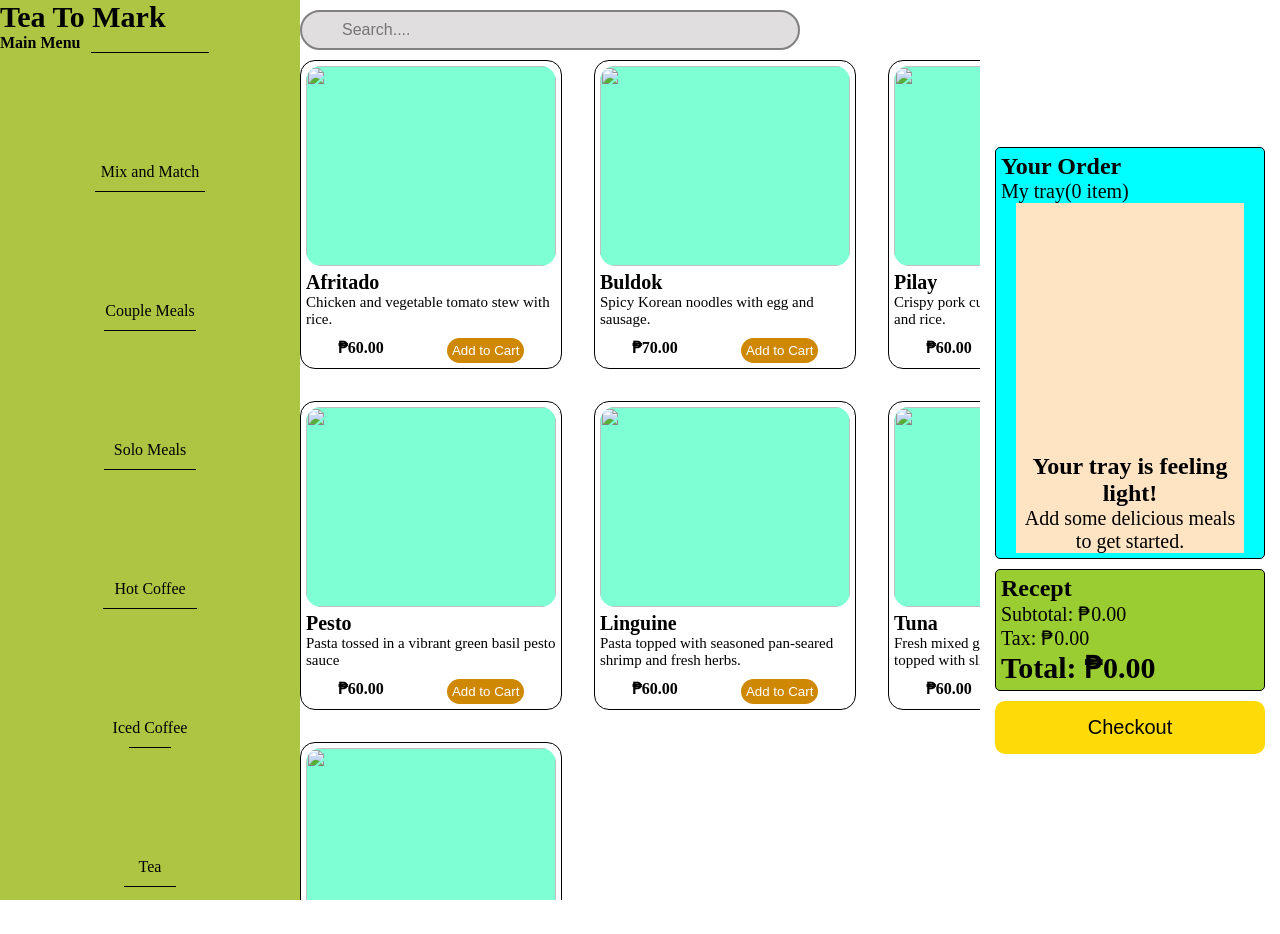
==== commit 307014d9: "Update print statement from 'Hello' to 'Goodbye'" ====
--- a/side.html
+++ b/side.html
@@ -109,7 +109,7 @@
                   </p>
                   <div class="top_info">
                     <p class="price">₱60.00</p>
-                    <button>
+                    <button class="add-to-cart">
                       Add to Cart <i class="fa-solid fa-cart-shopping"></i>
                     </button>
                   </div>
@@ -125,8 +125,8 @@
                     Spicy Korean noodles with egg and sausage.
                   </p>
                   <div class="top_info">
-                    <p class="price">₱60.00</p>
-                    <button>
+                    <p class="price">₱70.00</p>
+                    <button class="add-to-cart">
                       Add to Cart <i class="fa-solid fa-cart-shopping"></i>
                     </button>
                   </div>
@@ -381,13 +381,14 @@
             <img class="bag" src="picture/noItem.png" alt="" />
             <h2>Your tray is feeling light!</h2>
             <p>Add some delicious meals to get started.</p>
+            <div id="receipt-items"></div>
           </div>
         </div>
         <div class="payment">
           <h2>Recept</h2>
-          <p>Subtotal:</p>
-          <p>Tax:</p>
-          <h1>Total:</h1>
+          <p>Subtotal: <span id="Subtotal">₱0.00</span></p>
+          <p>Tax: <span id="Tax">₱0.00</span></p>
+          <h1>Total: <span id="total">₱0.00</span></h1>
         </div>
         <button class="Checkout">Checkout</button>
       </aside>
